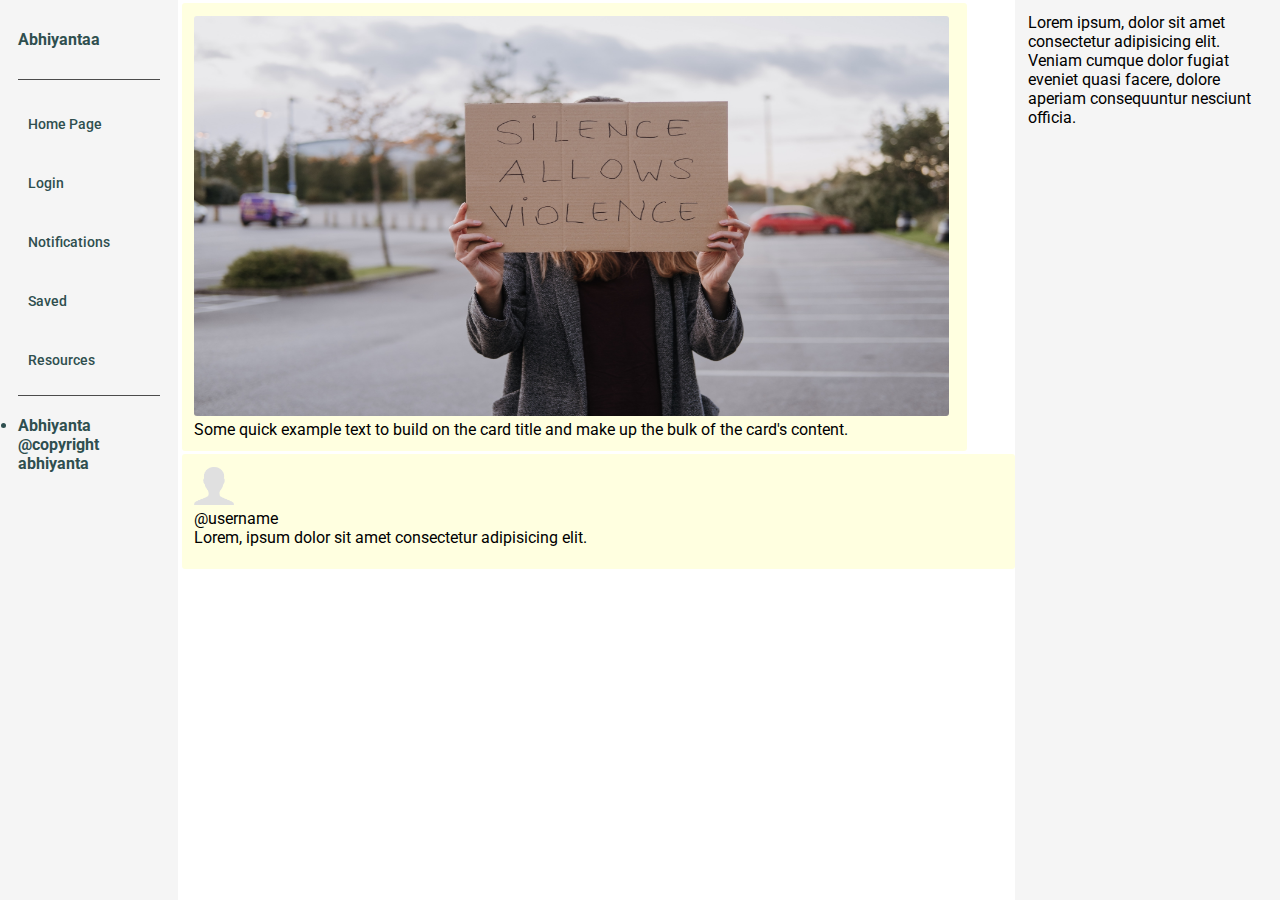
==== index.html @ 9aa50cd6 "community added" ====
<!DOCTYPE html>
<html lang="en">
<head>
    <meta charset="UTF-8">
    <meta http-equiv="X-UA-Compatible" content="IE=edge">
    <meta name="viewport" content="width=device-width, initial-scale=1.0">
    <title>community</title>
    <link rel="stylesheet" href="style.css">
    <link href="https://fonts.googleapis.com/css2?family=Material+Symbols+Outlined" rel="stylesheet" />
    <link rel="stylesheet" href="https://cdnjs.cloudflare.com/ajax/libs/font-awesome/5.15.2/css/all.min.css"
        integrity="sha512-HK5fgLBL+xu6dm/Ii3z4xhlSUyZgTT9tuc/hSrtw6uzJOvgRr2a9jyxxT1ely+B+xFAmJKVSTbpM/CuL7qxO8w=="
        crossorigin="anonymous" />
    <link
        href="https://fonts.googleapis.com/css2?family=Poppins:wght@300;400;500;600;700&family=Roboto:wght@300;400;500;700&display=swap"
        rel="stylesheet">

    <link
      rel="stylesheet"
      href="https://cdnjs.cloudflare.com/ajax/libs/font-awesome/5.15.3/css/all.min.css"
      integrity="sha512-iBBXm8fW90+nuLcSKlbmrPcLa0OT92xO1BIsZ+ywDWZCvqsWgccV3gFoRBv0z+8dLJgyAHIhR35VZc2oM/gI1w=="
      crossorigin="anonymous"
    />
    
    
</head>
<body>

<div class="container-fluid">
    
     <div class="sidebar">
        <div class="sidebar-top">
           
            <span class="brand">Abhiyantaa</span>
        </div>

        <div class="sidebar-center">
            <ul class="list">
                <li class="list-item">
                    <i class="list-item-icon fas fa-home"></i>
                    <span class="list-item-text">Home Page</span>
                </li>
                
                <li class="list-item ">
                    <i class="list-item-icon fas fa-user"></i>
                    <span class="list-item-text">Login</span>
                </li>
                <li class="list-item">
                    <i class="list-item-icon fas fa-bell"></i>
                    <span class="list-item-text">Notifications</span>
                </li>
                
                <li class="list-item">
                    <i class="list-item-icon fas fa-heart"></i>
                    <span class="list-item-text">Saved</span>
                </li>
                
                <li class="list-item">
                    <i class="list-item-icon fas fa-question-circle"></i>
                    <span class="list-item-text">Resources</span>
                </li>
            </ul>
        </div>

        <div class="sidebar-bottom">
            <li class="profile">
                <div class="profile-details">
                 
                  <div class="name_job">
                    <div class="name">Abhiyanta</div>
                    <div class="job">@copyright abhiyanta</div>
                  </div>

                </div>
        </div>

    </div>

    
<div class="feed">
    <div class="containerone">
       
        <div class="card" style="width: 47.5rem;">
            <img src="cardimg.jpg" class="card-img-top" alt="...">
            <div class="card-body">
              <p class="card-text">Some quick example text to build on the card title and make up the bulk of the card's content.</p>
            </div>
          </div>
    </div>
    <div class="containertwo"></div>
        <div class="card">
            <div class="card-body">
            
                <div class="containerTwo">
                   
                        <div class="read">
                            <div class="postImg">
                                <img src="ananymous.png" alt="error loading">
                            </div>
                            <div class="readBody">
                                <div class="readHeader">
                                    <div class="readHeaderText">
                                        <p>
                                            <span class="read_headerSpecial">
                                                <span class="material-icons post_badge">@username</span>
                                            </span>
                                        </p>
                                    </div>
                                    <div class="readHeaderDiscription">
                                    <p> Lorem, ipsum dolor sit amet consectetur adipisicing elit.</p>
                                    </div>
                                </div>
                                
                                <div class="readFooter">
                                    <span class="material-icons"></span>
                                </div>
                            </div>
                        </div>
                        <div class="reaction">
                            <p class = "downvote fas fa-thumbs-up"></p>
                            <p class = "upvote fas fa-thumbs-down"></p>
                        </div>

                    </div>
        
        </div>
</div>

    
</div>
<div class="containerThree">

    <div class="card-body">
      <p>Lorem ipsum, dolor sit amet consectetur adipisicing elit. Veniam cumque dolor fugiat eveniet quasi facere, dolore aperiam consequuntur nesciunt officia.</p>
      
    </div>
</div>
</div>
</body>
</html>
---- style.css ----
* {
    margin: 0;
    padding: 0;
    font-family: "Roboto", sans-serif;
   
  }

  .sidebar {
    width: 190px;
    height: 100vh;
    background-color:whitesmoke ;
    color:darkslategrey;
    display: flex;
    flex-direction: column;
    align-items: center;
    
   
  }
  
  .sidebar-top,
  .sidebar-center,
  .sidebar-bottom {
    display: flex;
    align-items: center;
    width: 80%;
    border-bottom: 1px solid #4b4b4b;
    padding: 10px 0;
    margin-bottom: 10px;
  }
  
  .sidebar-center {
    padding: 0;
  }
  
  .sidebar-bottom {
    justify-content: center;
    border: none;
  }
  
  .logo {
    font-size: 24px;
    margin-right: 10px;
    cursor: pointer;
    padding-left: 10px;
  }
  
  .brand {
    margin-top: 20px;
    font-weight: bold;
    cursor: pointer;
    margin-bottom: 20px;
  }
  
  .list {
    list-style: none;
    padding: 0;
    width: 100%;
  }
  
  .list-item {
    margin-top: 10px;
    margin-bottom: 15px;
    font-size: 14px;
    font-weight: 500;
    cursor: pointer;
    padding: 10px;
    border-radius: 10px;
  }
  
  .list-item-icon {
    width: 30px;
    font-size: 20px;
  }
  
  .list-item.active,
  .list-item:hover {
    background-color:brown;
    color: white;
  }


  .name {
    font-weight: bold;
    cursor: pointer;
  }
  .job{
    font-weight: bold;
    cursor: pointer;
  }
  
  @media only screen and (max-width: 768px) {
    .sidebar {
      width: 50px;
    }
    .brand,
    .name,
    .job,
    .list-item-text 
    {
      display: none;
    }
  }
  .container-fluid{
    display: flex;
    width: 100%;
  }

  .feed{

    width: 70%;
    border-right: none;
    min-width: fit-content;
    overflow-y: scroll;
    -ms-overflow-style:none;
    scrollbar-width:none;
   
  }

  .communHead{
    position:sticky ;
    top: 0;
    text-align: center;
    background-color: white;
    z-index: 100;
    border: none ;
    padding:15px 20px ;
  }
  
  .communHead h2{
    margin-top: 0;
    font-size: 25px;
    font-weight: 500;
    color: darkmagenta;
  }
  .feed::-webkit-scrollbar{
    display: none;
  }
  
  .card{
    margin-top: 3px;
    margin-left: 0.5%;
    padding: 1.5%;
    border: none ;
    border-radius: 3px;
    background-color:lightyellow;
  
  }
  
  
  .postBox{
    padding-bottom: 10px;
    border-bottom: 8px solid hotpink;
    padding-right: 10px;
  }
  .postBox form{
    display: flex;
    flex-direction: column;
  }
  .postBoxInput{
    display: flex;
    padding: 20px;
  }
  .postBoxInput input{
    flex: 1;
    margin-left: 20px;
    font-size: 20px;
    outline: none;
    border: none;
   height: 80px;
    padding: 5px;
   
  }
  
  .readbox form {
    display: flex;
    flex-direction: column;
  }
  
  .read img{
    width: 40px;
    height: 50%;
  }
.containerThree{
  width: 20%;
  padding: 1%;
  background-color: whitesmoke;
}

.reaction{
  padding: 10px 50px 0;
  display: flex;
  justify-content: space-around;
  cursor: pointer;
}
.card-img-top{
  width: 755px;
  height: 400px;
  border-radius: 3px;
}
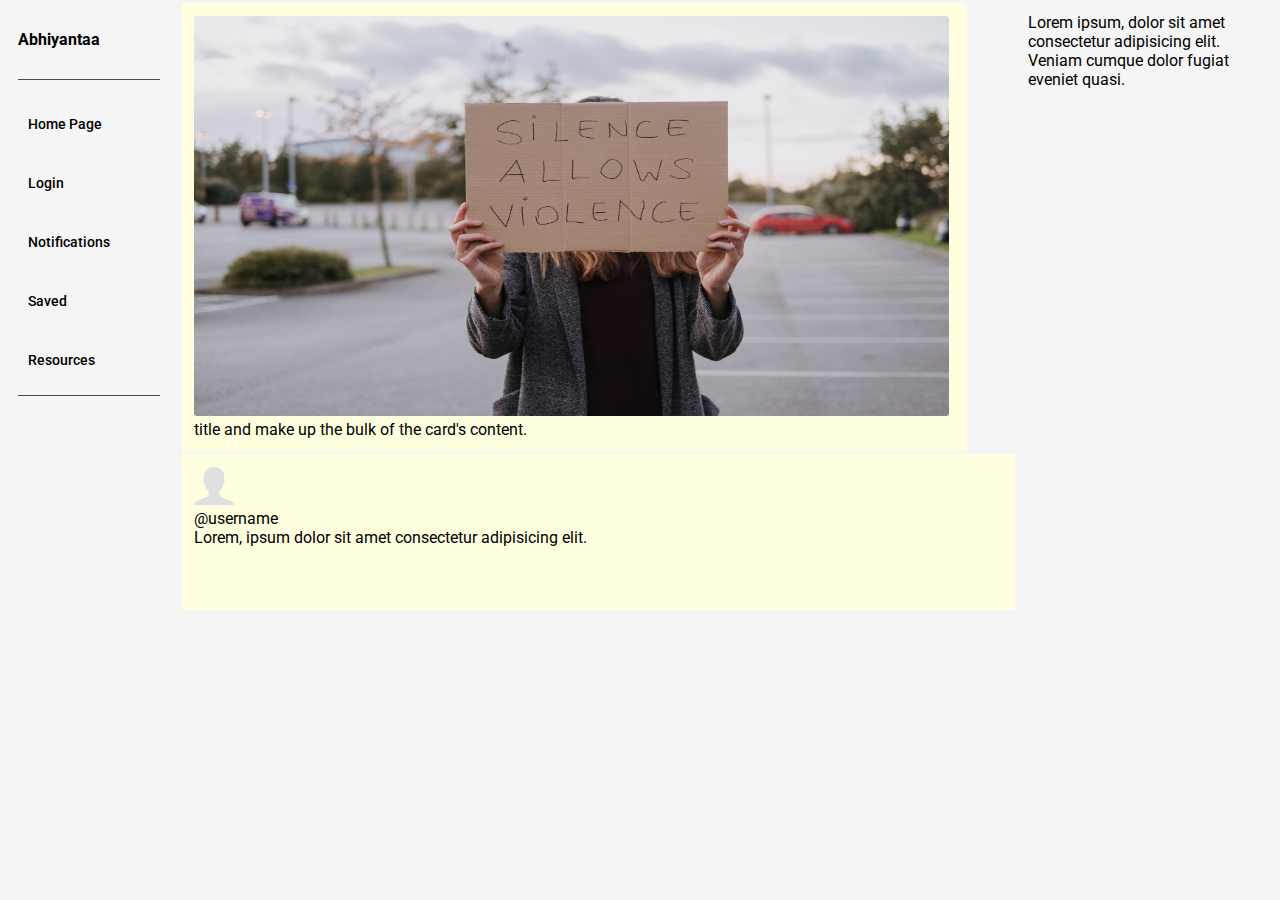
==== commit 4d248061: "new fiel addeda" ====
--- a/index.html
+++ b/index.html
@@ -20,78 +20,53 @@
       integrity="sha512-iBBXm8fW90+nuLcSKlbmrPcLa0OT92xO1BIsZ+ywDWZCvqsWgccV3gFoRBv0z+8dLJgyAHIhR35VZc2oM/gI1w=="
       crossorigin="anonymous"
     />
-    
-    
 </head>
 <body>
 
 <div class="container-fluid">
-    
      <div class="sidebar">
-        <div class="sidebar-top">
-           
+        <div class="sidebarTop">
             <span class="brand">Abhiyantaa</span>
         </div>
-
-        <div class="sidebar-center">
+        <div class="sidebarCenter">
             <ul class="list">
-                <li class="list-item">
-                    <i class="list-item-icon fas fa-home"></i>
-                    <span class="list-item-text">Home Page</span>
+                <li class="listItem">
+                    <i class="listItemIcon fas fa-home"></i>
+                    <span class="listItemText">Home Page</span>
                 </li>
-                
-                <li class="list-item ">
-                    <i class="list-item-icon fas fa-user"></i>
-                    <span class="list-item-text">Login</span>
+                <li class="listItem ">
+                    <i class="listItemIcon fas fa-user"></i>
+                    <span class="listItemText">Login</span>
                 </li>
-                <li class="list-item">
-                    <i class="list-item-icon fas fa-bell"></i>
-                    <span class="list-item-text">Notifications</span>
+                <li class="listItem">
+                    <i class="listItemIcon fas fa-bell"></i>
+                    <span class="listItemText">Notifications</span>
                 </li>
-                
-                <li class="list-item">
-                    <i class="list-item-icon fas fa-heart"></i>
-                    <span class="list-item-text">Saved</span>
+                <li class="listItem">
+                    <i class="listItemIcon fas fa-heart"></i>
+                    <span class="listItemText">Saved</span>
                 </li>
-                
-                <li class="list-item">
-                    <i class="list-item-icon fas fa-question-circle"></i>
-                    <span class="list-item-text">Resources</span>
+                <li class="listItem">
+                    <i class="listItemIcon fas fa-question-circle"></i>
+                    <span class="listItemText">Resources</span>
                 </li>
             </ul>
         </div>
-
-        <div class="sidebar-bottom">
-            <li class="profile">
-                <div class="profile-details">
-                 
-                  <div class="name_job">
-                    <div class="name">Abhiyanta</div>
-                    <div class="job">@copyright abhiyanta</div>
-                  </div>
-
-                </div>
-        </div>
-
+        
     </div>
-
-    
 <div class="feed">
     <div class="containerone">
-       
         <div class="card" style="width: 47.5rem;">
-            <img src="cardimg.jpg" class="card-img-top" alt="...">
-            <div class="card-body">
-              <p class="card-text">Some quick example text to build on the card title and make up the bulk of the card's content.</p>
+            <img src="cardimg.jpg" class="cardImgTop" alt="error loading">
+            <div class="cardBody">
+              <p class="cardText"> title and make up the bulk of the card's content.</p>
             </div>
           </div>
     </div>
     <div class="containertwo"></div>
         <div class="card">
-            <div class="card-body">
-            
+            <div class="cardBody">
                 <div class="containerTwo">
-                   
                         <div class="read">
                             <div class="postImg">
                                 <img src="ananymous.png" alt="error loading">
@@ -100,8 +75,8 @@
                                 <div class="readHeader">
                                     <div class="readHeaderText">
                                         <p>
-                                            <span class="read_headerSpecial">
-                                                <span class="material-icons post_badge">@username</span>
+                                            <span class="readHeaderSpecial">
+                                                <span class="materialIcons postBadge">@username</span>
                                             </span>
                                         </p>
                                     </div>
@@ -109,29 +84,31 @@
                                     <p> Lorem, ipsum dolor sit amet consectetur adipisicing elit.</p>
                                     </div>
                                 </div>
-                                
                                 <div class="readFooter">
-                                    <span class="material-icons"></span>
+                                    <span class="materialIcons"></span>
                                 </div>
                             </div>
                         </div>
                         <div class="reaction">
+                           <button class="downvoteBtn">
                             <p class = "downvote fas fa-thumbs-up"></p>
-                            <p class = "upvote fas fa-thumbs-down"></p>
+                        </button> 
+                        <button class="upvoteBtn">
+                            <p class = "downvote fas fa-thumbs-down"></p>
+                        </button> 
+                        <button class="saveBtn">
+                            <p class = "downvote fas fa-bookmark"></p>
+                        </button> 
+
                         </div>
-
                     </div>
-        
         </div>
 </div>
 
-    
 </div>
 <div class="containerThree">
-
-    <div class="card-body">
-      <p>Lorem ipsum, dolor sit amet consectetur adipisicing elit. Veniam cumque dolor fugiat eveniet quasi facere, dolore aperiam consequuntur nesciunt officia.</p>
-      
+    <div class="cardBody">
+      <p>Lorem ipsum, dolor sit amet consectetur adipisicing elit. Veniam cumque dolor fugiat eveniet quasi.</p>
     </div>
 </div>
 </div>
--- a/style.css
+++ b/style.css
@@ -9,7 +9,7 @@
     width: 190px;
     height: 100vh;
     background-color:whitesmoke ;
-    color:darkslategrey;
+    color:black;
     display: flex;
     flex-direction: column;
     align-items: center;
@@ -17,9 +17,9 @@
    
   }
   
-  .sidebar-top,
-  .sidebar-center,
-  .sidebar-bottom {
+  .sidebarTop,
+  .sidebarCenter,
+  .sidebarBottom {
     display: flex;
     align-items: center;
     width: 80%;
@@ -28,11 +28,11 @@
     margin-bottom: 10px;
   }
   
-  .sidebar-center {
+  .sidebarCenter {
     padding: 0;
   }
   
-  .sidebar-bottom {
+  .sidebarBottom {
     justify-content: center;
     border: none;
   }
@@ -57,7 +57,7 @@
     width: 100%;
   }
   
-  .list-item {
+  .listItem {
     margin-top: 10px;
     margin-bottom: 15px;
     font-size: 14px;
@@ -67,15 +67,15 @@
     border-radius: 10px;
   }
   
-  .list-item-icon {
+  .listItemIcon {
     width: 30px;
     font-size: 20px;
   }
   
-  .list-item.active,
-  .list-item:hover {
-    background-color:brown;
-    color: white;
+  .listItem.active,
+  .listItem:hover {
+    background-color:darkblue;
+    color:white;
   }
 
 
@@ -95,7 +95,7 @@
     .brand,
     .name,
     .job,
-    .list-item-text 
+    .listItemText 
     {
       display: none;
     }
@@ -113,6 +113,7 @@
     overflow-y: scroll;
     -ms-overflow-style:none;
     scrollbar-width:none;
+    background-color: whitesmoke;
    
   }
 
@@ -145,33 +146,9 @@
     background-color:lightyellow;
   
   }
+
   
-  
-  .postBox{
-    padding-bottom: 10px;
-    border-bottom: 8px solid hotpink;
-    padding-right: 10px;
-  }
-  .postBox form{
-    display: flex;
-    flex-direction: column;
-  }
-  .postBoxInput{
-    display: flex;
-    padding: 20px;
-  }
-  .postBoxInput input{
-    flex: 1;
-    margin-left: 20px;
-    font-size: 20px;
-    outline: none;
-    border: none;
-   height: 80px;
-    padding: 5px;
-   
-  }
-  
-  .readbox form {
+  .readBox form {
     display: flex;
     flex-direction: column;
   }
@@ -187,12 +164,20 @@
 }
 
 .reaction{
+  margin-top: 5%;
   padding: 10px 50px 0;
   display: flex;
   justify-content: space-around;
   cursor: pointer;
+  
 }
-.card-img-top{
+.reaction button{
+ 
+  background-color:white;
+  color: black;
+  border: none;
+}
+.cardImgTop{
   width: 755px;
   height: 400px;
   border-radius: 3px;
